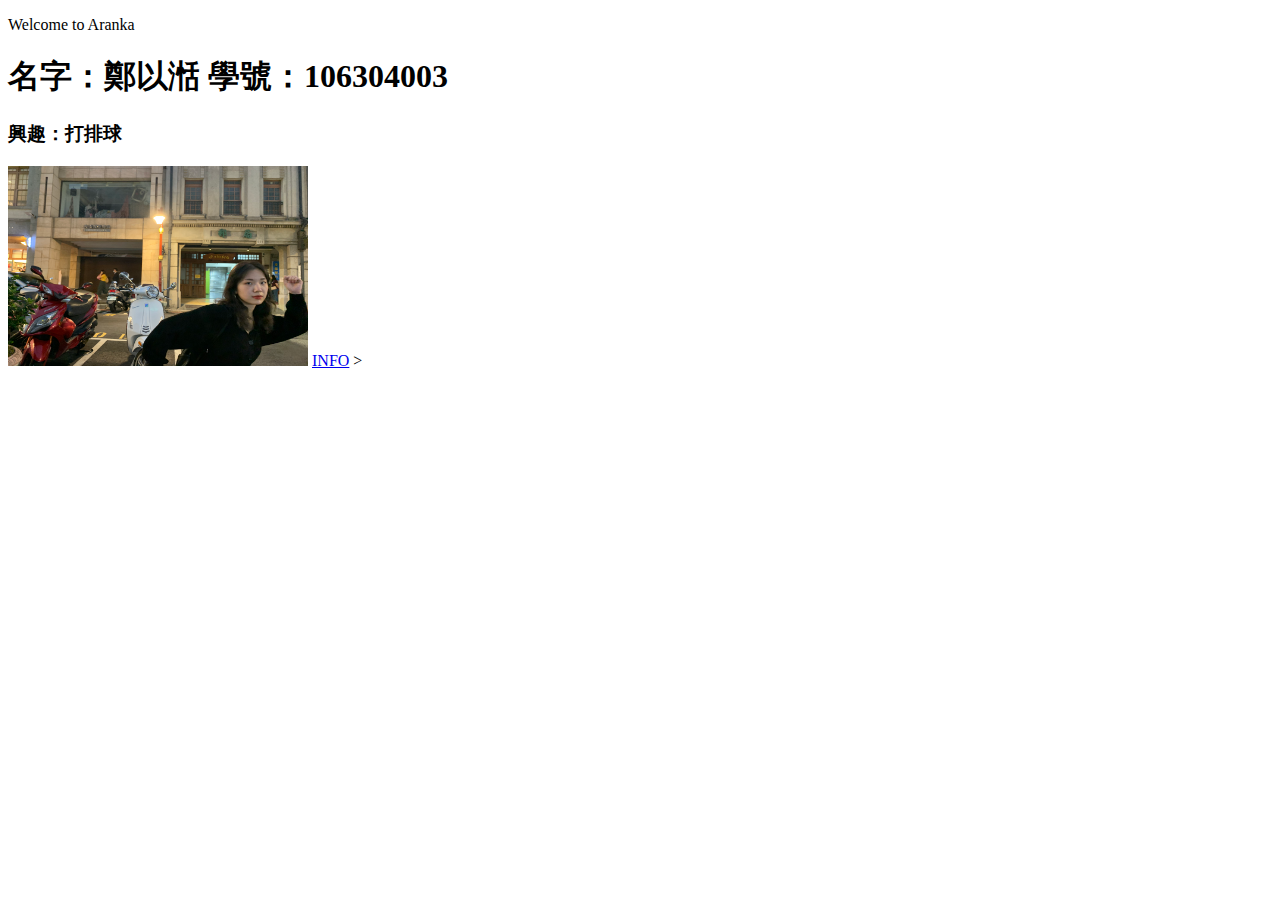
==== intro.html @ 11c27156 "first" ====
<!DOCTYPE html>
<!DOCTYPE html>
<html>
<head>
	<title>Aranka</title>
</head>
<body>
<p>Welcome to Aranka</p>
<h1>名字：鄭以湉 學號：106304003</h1>
	<h3>興趣：打排球</h3>
	<img src="IMG_5884.jpeg" width="300" height="200">
	<a href="index.html">INFO</a>
</body>
</html>>
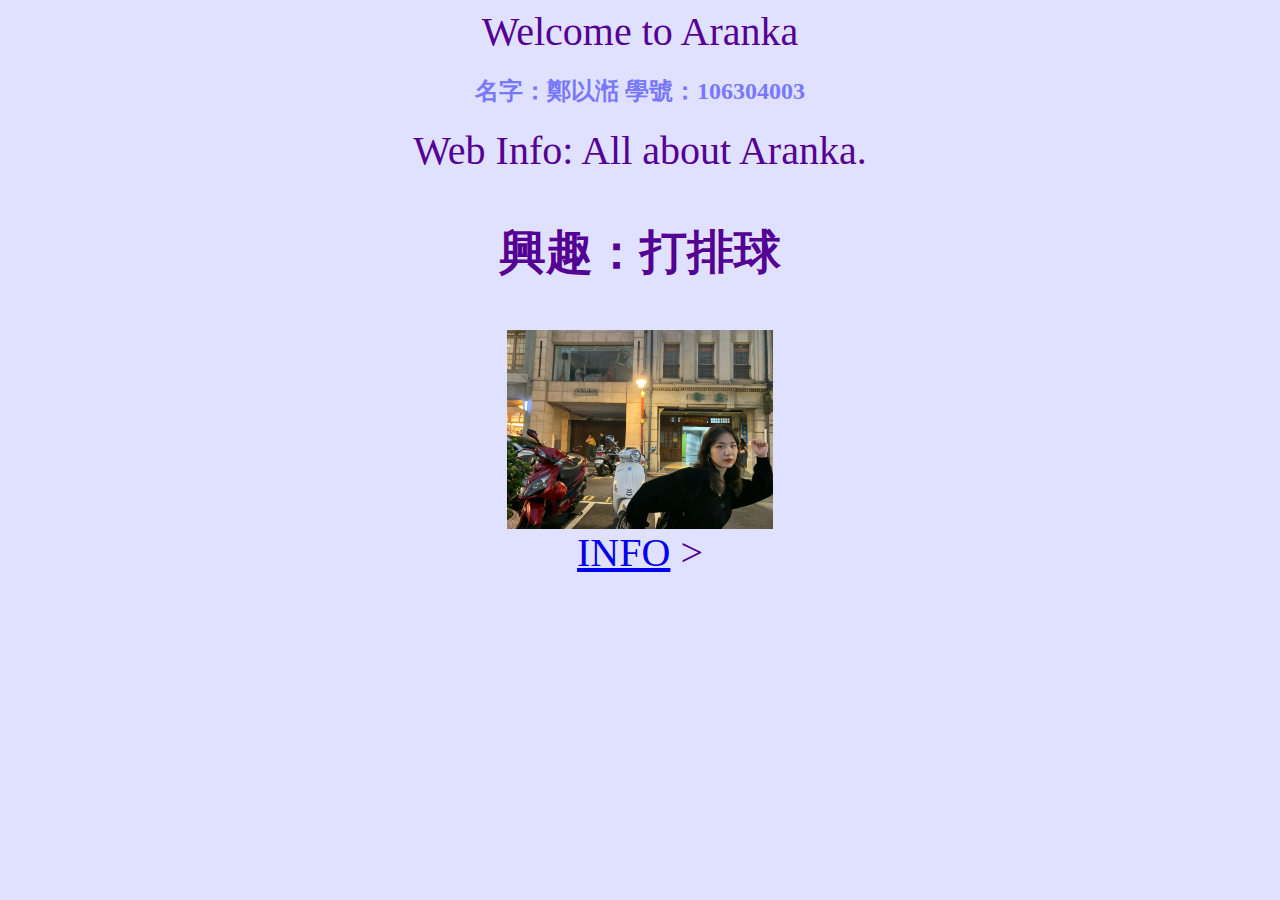
==== commit acc960e6: "w9" ====
--- a/intro.html
+++ b/intro.html
@@ -4,12 +4,14 @@
 <html>
 <head>
 	<title>Aranka</title>
+	<link rel="stylesheet" href="my_css.css">
 </head>
 <body>
-<p>Welcome to Aranka</p>
-<h1>名字：鄭以湉 學號：106304003</h1>
+	<div>Welcome to Aranka</div>
+<h2 >名字：鄭以湉 學號：106304003</h2>
+<div class="WebInfo">Web Info: All about Aranka.</span>
 	<h3>興趣：打排球</h3>
-	<img src="IMG_5884.jpeg" width="300" height="200">
+	<img src="IMG_5884.jpeg" >
 	<a href="index.html">INFO</a>
 </body>
 </html>>--- a/my_css.css
+++ b/my_css.css
@@ -0,0 +1,32 @@
+<style>
+html {
+  font-size: 62.5%;
+}
+
+body {
+  font-family: "Open Sans", fantasy;
+  background-color: #E0E0FF		;
+
+}
+div{
+	font-size: 40px;
+	 width: 70%;
+	color: #550094		;
+	text-align:center;
+	margin-left: auto;
+	margin-right: auto;
+}
+h2{
+	color: #7878FF		;
+	text-align:center;
+}
+img{
+	display: block;
+	width: 30%;
+	height: 30%;
+	margin-left: auto;
+	margin-right: auto;
+	}
+
+
+</style>
